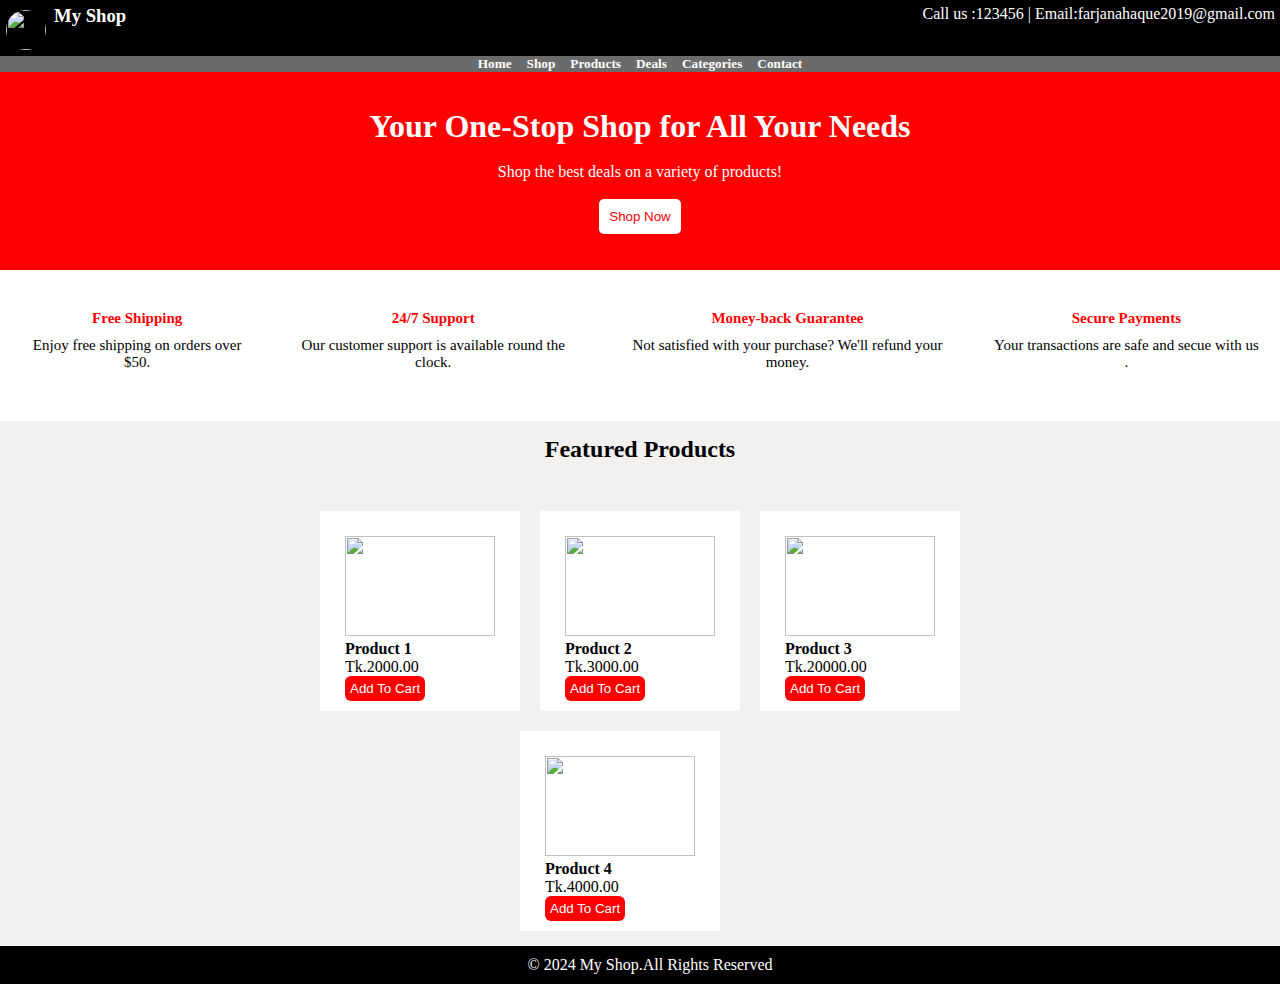
==== index.html @ 86670b42 "first commit" ====
<!DOCTYPE html>
<html lang="en">
<head>
    <meta charset="UTF-8">
    <meta name="viewport" content="width=device-width, initial-scale=1.0">
    <title>Document</title>
    <link rel="stylesheet" href="style2.css">
</head>
<body>
    <header>
        <div id="head"  class="black">
            <div id="head2" >
           <div > <img id="image" src="https://img.freepik.com/premium-vector/apple-computer-with-cloud-screen_1013341-218330.jpg"></div>
            <h3 class="white">My Shop</h3> 
        </div>
        <div>
           <p  class="white">Call us :123456 | Email:farjanahaque2019@gmail.com</p>
        </div>
        </div>
        <div>
         <nav class="white">
            <h5>Home</h5>
            <h5>Shop</h5>
            <h5>Products</h5>
            <h5>Deals</h5>
            <h5>Categories</h5>
            <h5>Contact</h5>
         </nav>
        </div>
    </header>
    <div class="banner white">
        <br>
        <br>
        <h1>Your One-Stop Shop for All Your Needs</h1>
        <br>
        <p>Shop the best deals on a variety of products!</p>
        <br>
        <button>Shop Now</button>
        <br><br>
    </div>
    <div class="container">
   <div class="container-content">
    <h6>Free Shipping</h6>
    <p>Enjoy free shipping on orders over $50.</p>
   </div>
   <div class="container-content">
    <h6>24/7 Support</h6>
    <p>Our customer support is available round the clock.</p>
   </div>
   <div class="container-content">
    <h6>Money-back Guarantee</h6>
    <p>Not satisfied with your purchase? We'll refund your money.</p>
   </div>
   <div class="container-content">
    <h6>Secure Payments</h6>
    <p>Your transactions are safe and secue with us .</p>
   </div>
    </div>
   
        <div class="card-container">
        <h2>Featured Products</h2>
        <br>
    <div class="cards">
         <div class="card">
            <img src="https://encrypted-tbn0.gstatic.com/images?q=tbn:ANd9GcTwZuGFnFWIIwZonx6Y_6CcVcQI0knvR5UyHwanWaehqzlXF3Do9QwPTo1MGaRRZx4_FDQ&usqp=CAU">
             <h4>Product 1</h4>
             <p>Tk.2000.00</p>
             <button class="white">Add To Cart</button>
        </div>
        <div class="card">
            <img src="https://images.unsplash.com/photo-1536656930057-9252abf296a5?fm=jpg&q=60&w=3000&ixlib=rb-4.0.3&ixid=M3wxMjA3fDB8MHxzZWFyY2h8MTF8fHRlY2glMjBwcm9kdWN0fGVufDB8fDB8fHww">
             <h4>Product 2</h4>
             <p>Tk.3000.00</p>
             <button class="white">Add To Cart</button>
        </div>
        <div class="card">
            <img src="https://encrypted-tbn0.gstatic.com/images?q=tbn:ANd9GcRlndpwDalSNF8TzBG6T7kGv73l0IOReNJpKw&s">
             <h4>Product 3</h4>
             <p>Tk.20000.00</p>
             <button class="white">Add To Cart</button>
        </div>
        <div  id="img4"  class="card">
            <img src="https://images.unsplash.com/photo-1523275335684-37898b6baf30?fm=jpg&q=60&w=3000&ixlib=rb-4.0.3&ixid=M3wxMjA3fDB8MHxzZWFyY2h8Mnx8cHJvZHVjdHxlbnwwfHwwfHx8MA%3D%3D">
             <h4>Product 4</h4>
             <p>Tk.4000.00</p>
             <button class="white">Add To Cart</button>
        </div>
        </div>
    </div>
  <footer>
    <p class="white">&copy; 2024 My Shop.All Rights Reserved</p>
  </footer>
</body>
</html>
---- style2.css ----
*{
    margin: 0%;
    padding: 0%;
}
#image{
    height: 40px;
    width: 40px;
    display: block;
    border: 1px solid black;
    border-radius: 50%;
    margin-top: 4px;
}
.black{
    background-color: black;
}
.white{
    color: white;
 
}
#head{
    display: flex;
    justify-content: space-between;
    padding: 5px;
}
#head2{
    display: flex;
   gap: 7px;
}
nav{
    background-color:rgb(108, 107, 107);
    display: flex;
  flex-direction: row;
  gap: 15px;
    justify-content: center;
}
.banner {
    background-color: red;
    display: flex;
    flex-direction: column;
    justify-content: center;
    align-items: center;
}
.banner button{
    background-color: white;
    color: red;
    border: none;
    border-radius: 5px;
    padding: 10px;
}
.conatiner-content{
    display: flex;
    flex-direction: column;
    width: 50%;

}
.container{
    display: flex;
    flex-direction: row;
    gap: 30px;
    padding: 20px;
    margin-top: 20px;
    justify-content: center;
    align-items: center;
}
.container h6{
    color: red;
    font-size: 15px;
    text-align: center;
   
}
.container p{
    text-align: center;
   font-size: 15px;
   margin-top: 10px;
}
.card-container{
    background-color: rgb(243, 240, 240);
}
.card-container h2{
    text-align: center;
    padding: 15px;
    margin-top: 30px;
}
.cards{

    display: grid;
    grid-template-columns: repeat(3,200px);
    padding: 15px;
    gap: 20px;
    justify-content: center;
    align-items: center;
}
.card{
    background-color: white;
    padding: 25px;
    height: 150px;
    width: 150px;
}
.card>img {
    height: 100px;
    width: 150px;
}
#img4{
   margin-left: 200px;
  
}
.card button{
  background-color: red; 
  padding: 5px; 
  border: none;
  border-radius: 6px;
}
footer{
    background-color: black;
    margin-bottom: 10px;
    width: 100%;
    padding: 10px;
    text-align: center;
}
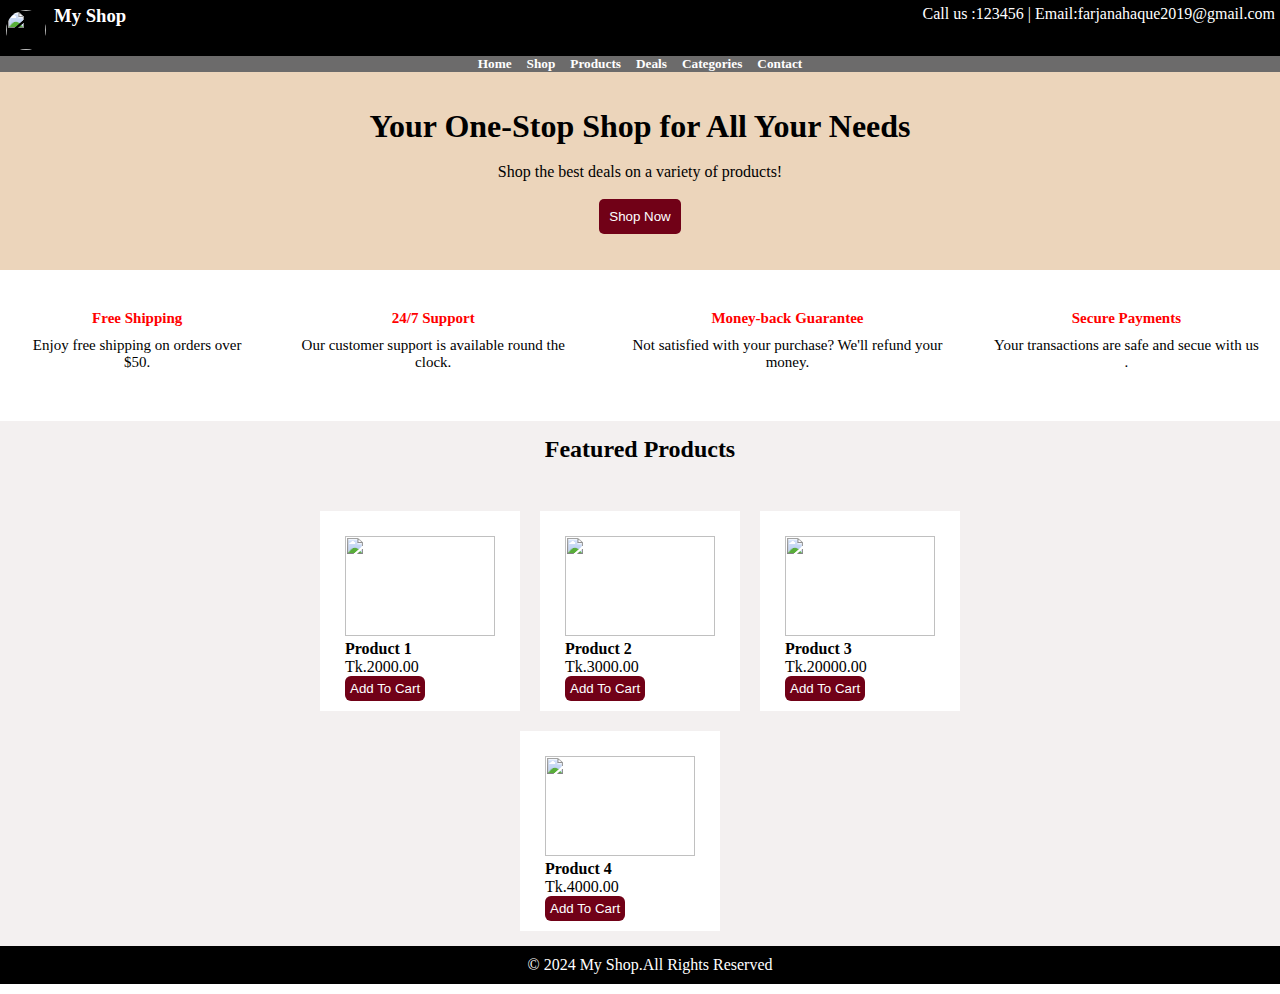
==== commit a9806f70: "changed color" ====
--- a/index.html
+++ b/index.html
@@ -1,4 +1,4 @@
-<!DOCTYPE html>
+<!DOCTYPE html> 
 <html lang="en">
 <head>
     <meta charset="UTF-8">
@@ -28,7 +28,7 @@
          </nav>
         </div>
     </header>
-    <div class="banner white">
+    <div class="banner ">
         <br>
         <br>
         <h1>Your One-Stop Shop for All Your Needs</h1>
--- a/style2.css
+++ b/style2.css
@@ -2,7 +2,7 @@
     margin: 0%;
     padding: 0%;
 }
-#image{
+#image{ 
     height: 40px;
     width: 40px;
     display: block;
@@ -34,15 +34,15 @@
     justify-content: center;
 }
 .banner {
-    background-color: red;
+    background-color: #ECD5BB;
     display: flex;
     flex-direction: column;
     justify-content: center;
     align-items: center;
 }
 .banner button{
-    background-color: white;
-    color: red;
+    background-color: #710117;
+    color:white;
     border: none;
     border-radius: 5px;
     padding: 10px;
@@ -105,7 +105,7 @@
   
 }
 .card button{
-  background-color: red; 
+  background-color:#710117; 
   padding: 5px; 
   border: none;
   border-radius: 6px;
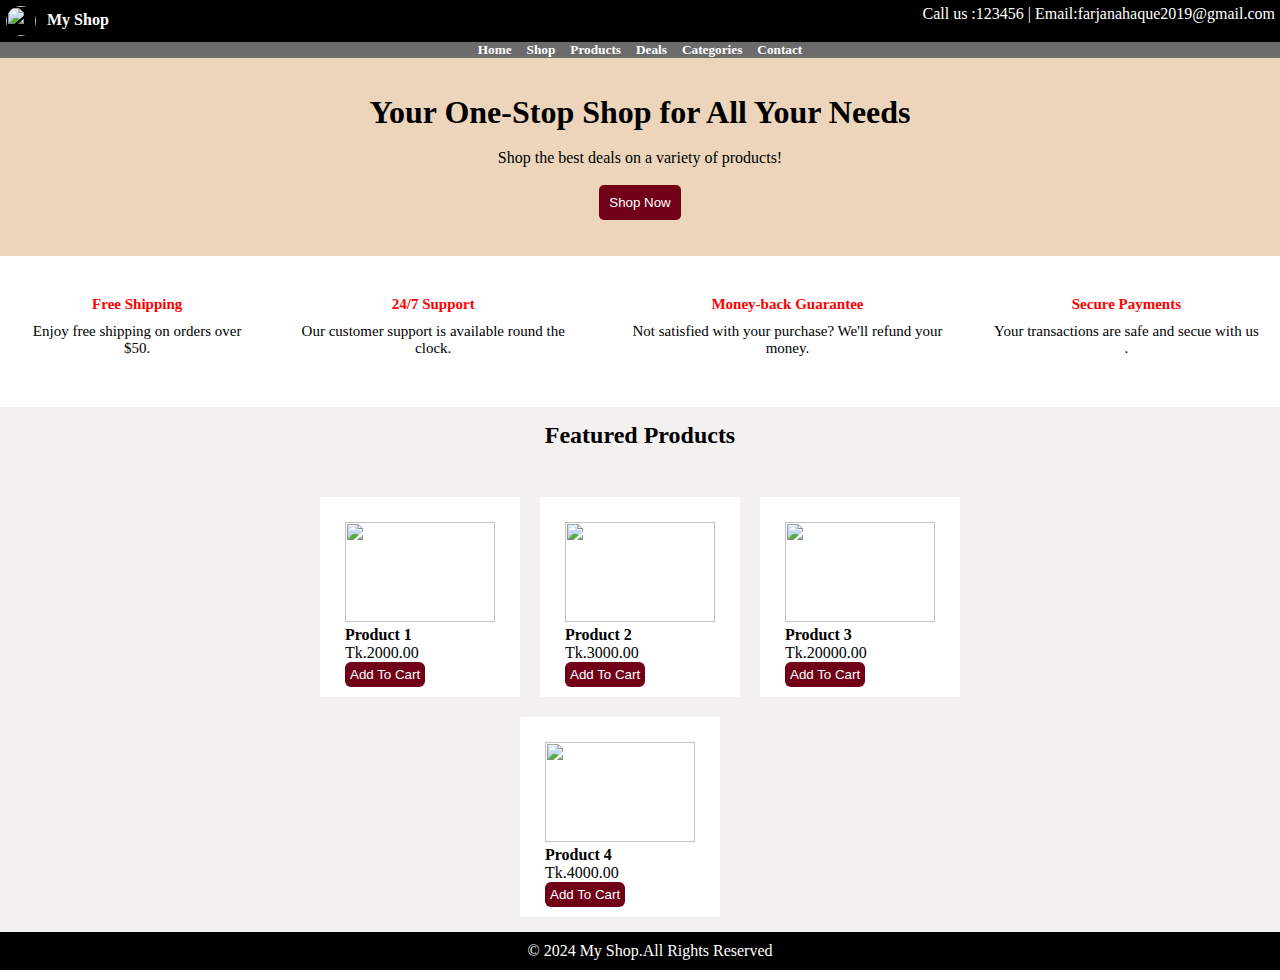
==== commit d0f5bb81: "changed button status" ====
--- a/index.html
+++ b/index.html
@@ -11,7 +11,7 @@
         <div id="head"  class="black">
             <div id="head2" >
            <div > <img id="image" src="https://img.freepik.com/premium-vector/apple-computer-with-cloud-screen_1013341-218330.jpg"></div>
-            <h3 class="white">My Shop</h3> 
+            <h4 class="white">My Shop</h4> 
         </div>
         <div>
            <p  class="white">Call us :123456 | Email:farjanahaque2019@gmail.com</p>
--- a/style2.css
+++ b/style2.css
@@ -2,13 +2,14 @@
     margin: 0%;
     padding: 0%;
 }
+
 #image{ 
-    height: 40px;
-    width: 40px;
+    height: 30px;
+    width: 30px;
     display: block;
     border: 1px solid black;
     border-radius: 50%;
-    margin-top: 4px;
+    
 }
 .black{
     background-color: black;
@@ -24,7 +25,10 @@
 }
 #head2{
     display: flex;
-   gap: 7px;
+   gap: 10px;
+}
+#head2 h4 {
+    margin-top: 6px;
 }
 nav{
     background-color:rgb(108, 107, 107);
@@ -110,6 +114,11 @@
   border: none;
   border-radius: 6px;
 }
+button{
+    cursor: pointer;
+
+}
+button:hover {background:brown;}
 footer{
     background-color: black;
     margin-bottom: 10px;
